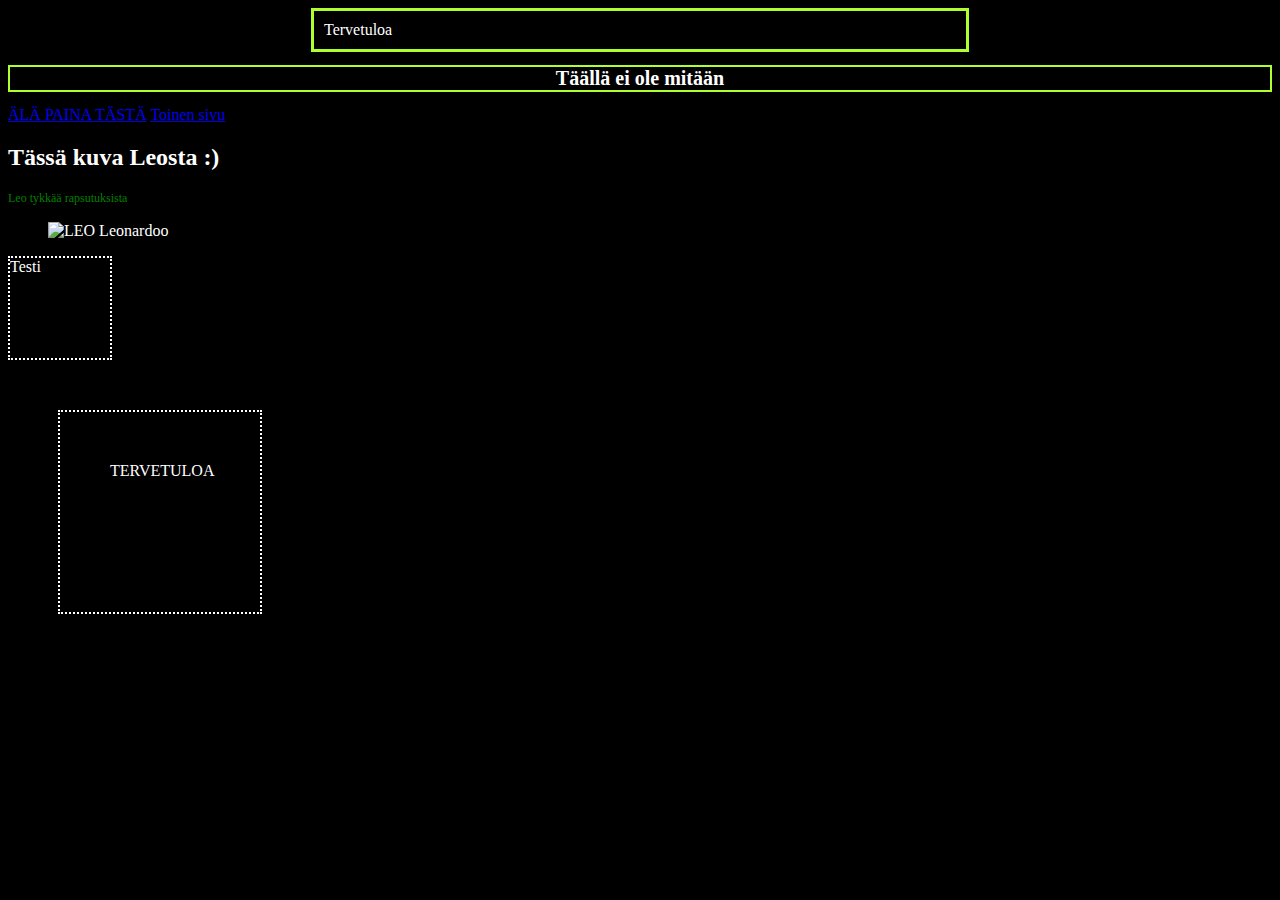
==== index.html @ c1a7e54a "Update index.html" ====
<!DOCTYPE html>
<html>
    <head>
        <meta charset="utf-8"/>
        <link rel="stylesheet" href="styles.css">
      <title>JIHUU</title>
  </head>
  <body text="white">
    <header class="center">Tervetuloa</header>
      <h1>Täällä ei ole mitään </h1>
      <a href="https://www.youtube.com/watch?v=dQw4w9WgXcQ">ÄLÄ PAINA TÄSTÄ</a>
      <right>
      <a href="second.html">Toinen sivu</a>
</right>
      <h2>Tässä kuva Leosta :)</h2>
      <p>Leo tykkää rapsutuksista </p>
       <figure>
          <img src="https://github.com/virtanenjarmonpoika/petterinmaailma/blob/main/githubimages/leo.jpg?raw=true" alt="LEO">
          <figurecaption>Leonardoo</figurecaption>
          </figure>
      <div class="kuvio">Testi</div>
      <div class="header">TERVETULOA</div>
  </body>
</html>
---- styles.css ----
body {
  color: white;
  background-color: black;
}
h1 {
  font-size: 20px;
  border: solid;
  border-color: greenyellow;
  border-width: 2px;
  text-align: center;
}
p {
  color: green;
  font-size: 12px;
}
div {
  border-style: dotted;
  border-width: 2px;
  width: 100px;
  height: 100px;
}
.numbers-to-letters {list-style: lower-alpha;}
.dots-to-squares {list-style: square;}
div.header {
  padding: 50px;
  margin: 50px;
}
.center {
  margin: auto;
  width: 50%;
  border: 3px solid greenyellow;
  padding: 10px;
  border-style: solid;
}
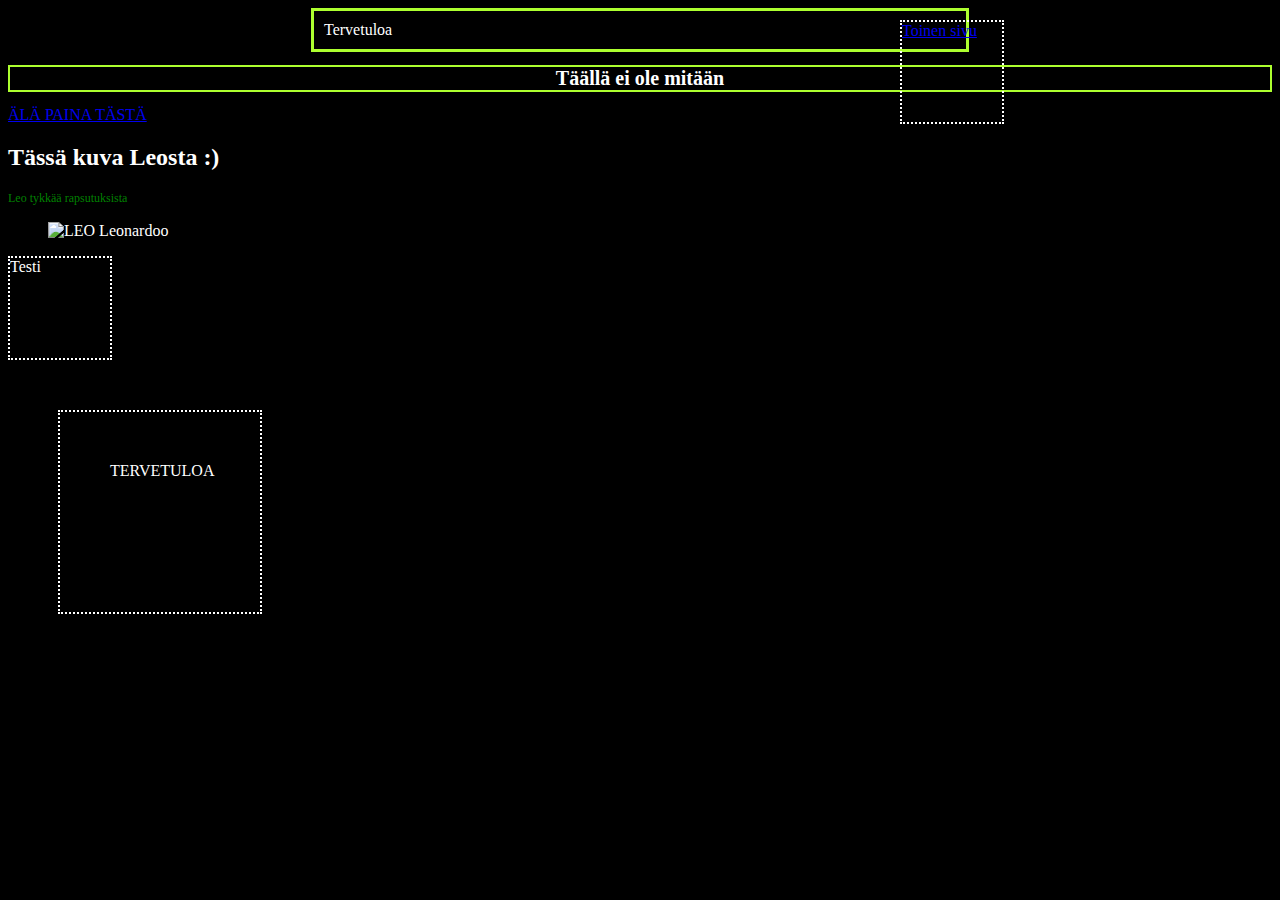
==== commit 7c4ffd94: "Update index.html" ====
--- a/index.html
+++ b/index.html
@@ -9,9 +9,9 @@
     <header class="center">Tervetuloa</header>
       <h1>Täällä ei ole mitään </h1>
       <a href="https://www.youtube.com/watch?v=dQw4w9WgXcQ">ÄLÄ PAINA TÄSTÄ</a>
-      <right>
+      <div style="position:absolute;top:20px; left:900px">
       <a href="second.html">Toinen sivu</a>
-</right>
+      </div>
       <h2>Tässä kuva Leosta :)</h2>
       <p>Leo tykkää rapsutuksista </p>
        <figure>
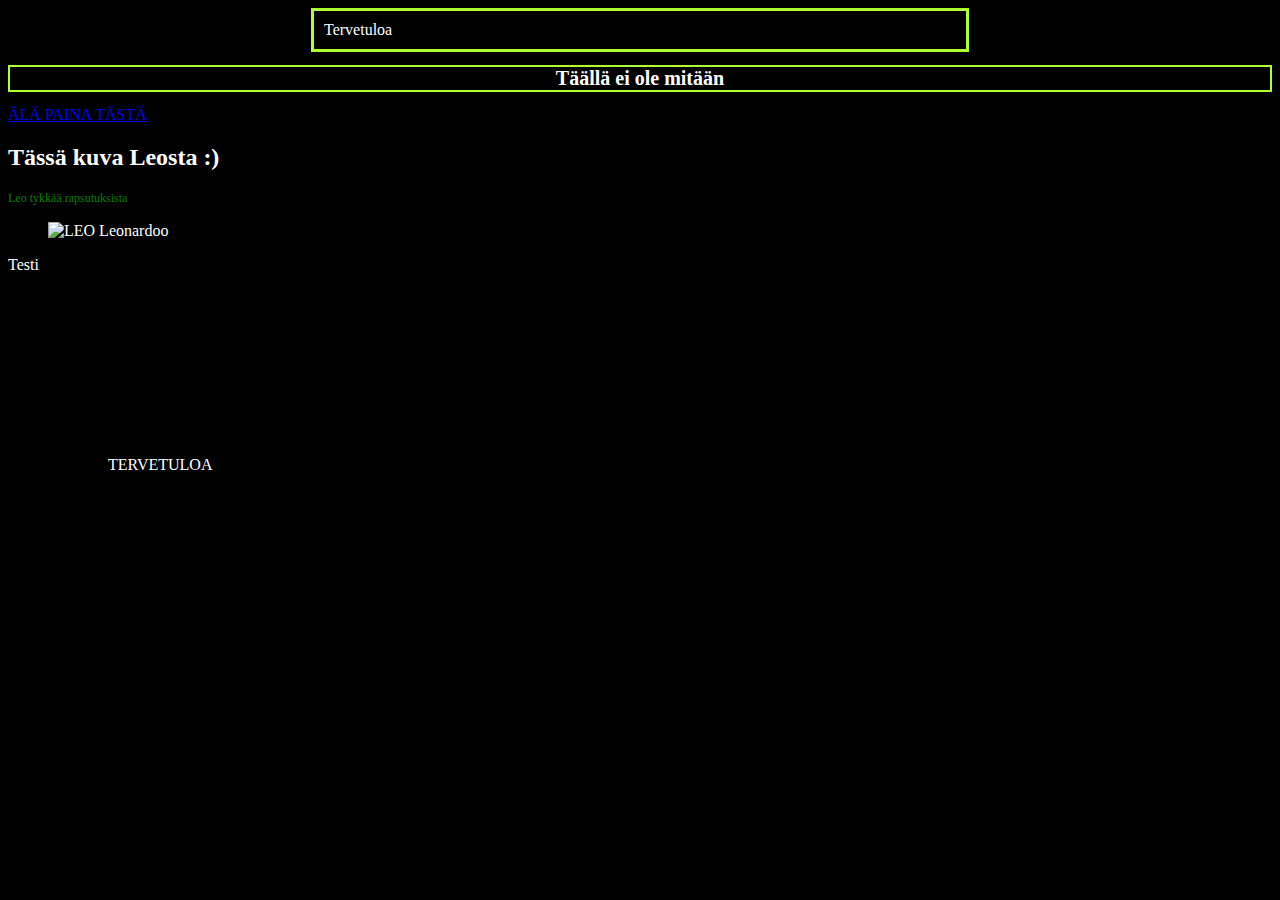
==== commit 38810571: "Update index.html" ====
--- a/index.html
+++ b/index.html
@@ -9,7 +9,7 @@
     <header class="center">Tervetuloa</header>
       <h1>Täällä ei ole mitään </h1>
       <a href="https://www.youtube.com/watch?v=dQw4w9WgXcQ">ÄLÄ PAINA TÄSTÄ</a>
-      <div style="position:absolute;top:20px; left:900px">
+      <div style="position:absolute;top:20px; left:1500px">
       <a href="second.html">Toinen sivu</a>
       </div>
       <h2>Tässä kuva Leosta :)</h2>
--- a/styles.css
+++ b/styles.css
@@ -14,7 +14,7 @@
   font-size: 12px;
 }
 div {
-  border-style: dotted;
+  border-style: none;
   border-width: 2px;
   width: 100px;
   height: 100px;
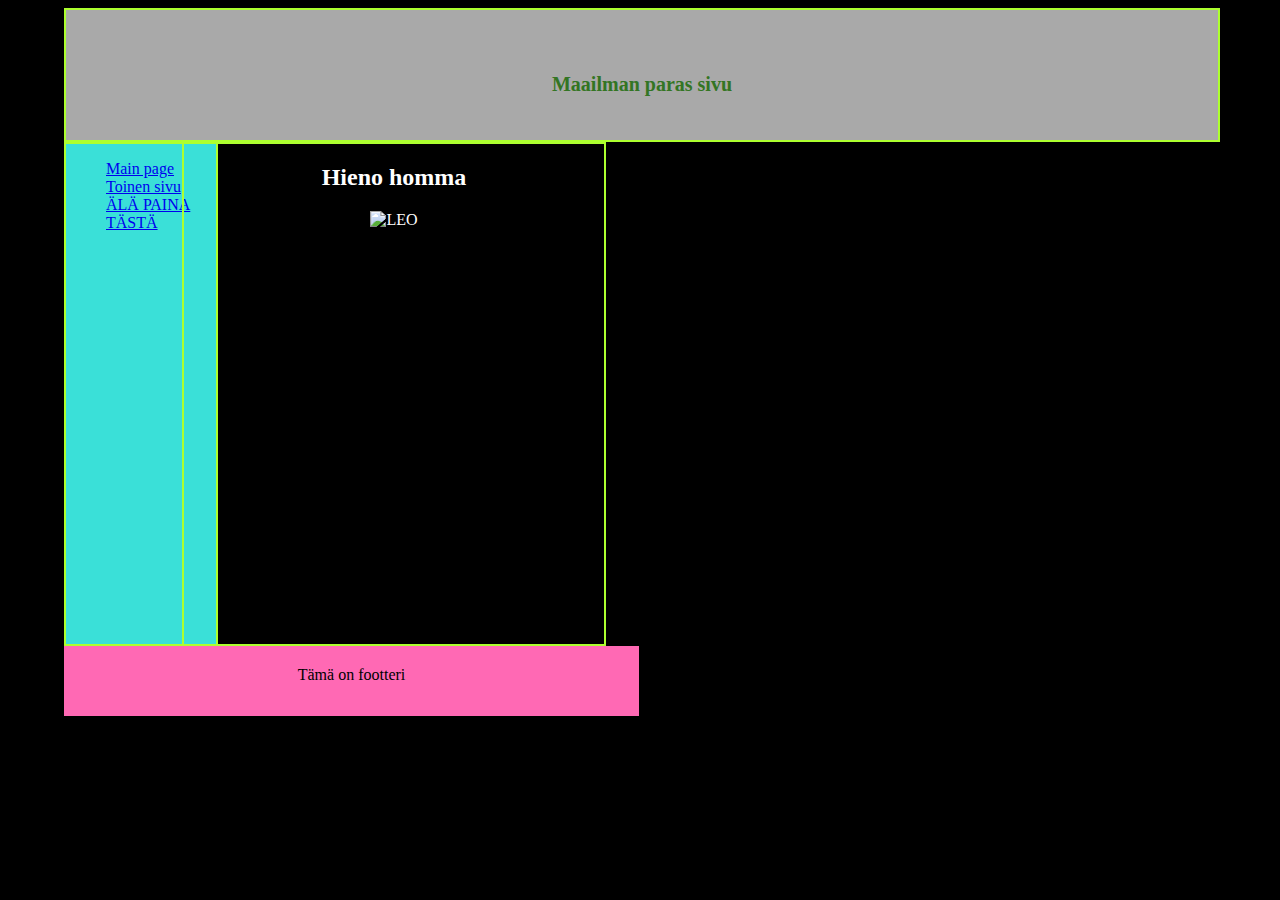
==== commit 465cdf26: "Update index.html" ====
--- a/index.html
+++ b/index.html
@@ -6,19 +6,19 @@
       <title>JIHUU</title>
   </head>
   <body text="white">
-    <header class="center">Tervetuloa</header>
-      <h1>Täällä ei ole mitään </h1>
+    <div id="headeri"><h1>Maailman paras sivu </h1></div>
+    <div id="navi">
+      <ul>
+      <a href="index.html">Main page</a>
+      <a href="second.html">Toinen sivu</a>
       <a href="https://www.youtube.com/watch?v=dQw4w9WgXcQ">ÄLÄ PAINA TÄSTÄ</a>
-      <div style="position:absolute;top:20px; left:1500px">
-      <a href="second.html">Toinen sivu</a>
-      </div>
-      <h2>Tässä kuva Leosta :)</h2>
-      <p>Leo tykkää rapsutuksista </p>
-       <figure>
-          <img src="https://github.com/virtanenjarmonpoika/petterinmaailma/blob/main/githubimages/leo.jpg?raw=true" alt="LEO">
-          <figurecaption>Leonardoo</figurecaption>
-          </figure>
-      <div class="kuvio">Testi</div>
-      <div class="header">TERVETULOA</div>
+      </ul>
+    </div>
+    <div id="maini"><h2>Hieno homma</h2>
+      <img src="https://github.com/virtanenjarmonpoika/petterinmaailma/blob/main/githubimages/leo.jpg?raw=true" alt="LEO">
+    </div>
+    <div id="footteri">
+      Tämä on footteri
+    </div> 
   </body>
 </html>
--- a/styles.css
+++ b/styles.css
@@ -1,17 +1,28 @@
 body {
   color: white;
   background-color: black;
+  width: 90%;
+  margin-left: auto;
+  margin-right: auto;
 }
 h1 {
   font-size: 20px;
-  border: solid;
-  border-color: greenyellow;
-  border-width: 2px;
   text-align: center;
+  padding-top: 50px;
+  padding-bottom: 50px;
+  
 }
 p {
   color: green;
   font-size: 12px;
+  background-color: aliceblue;
+  border: chartreuse;
+  border-radius: 10px;
+  padding-top: 50px;
+  padding-right: 50px;
+  padding-bottom: 50px;
+  padding-left: 50px;
+
 }
 div {
   border-style: none;
@@ -31,4 +42,41 @@
   border: 3px solid greenyellow;
   padding: 10px;
   border-style: solid;
+}
+#headeri {
+  width: 100%;
+  height: 100px;
+  background-color: darkgrey;
+  text-align: center;
+  border-style: solid;
+  border-color: greenyellow;
+  padding-bottom: 30px;
+  color: rgb(51, 117, 35)
+}
+#navi {
+  width: 150px;
+  height: 500px;
+  background-color: rgb(58, 224, 216);
+  border-style: solid;
+  border-color: greenyellow
+}
+#maini {
+  float: right;
+  border-style: solid;
+  position: absolute;
+  top: 142px;
+  left: 182px;
+  height: 500px;
+  width: 420px;
+  text-align: center;
+  border-color: greenyellow;
+  
+}
+#footteri {
+  height: 50px;
+  width: 575px;
+  background-color: hotpink;
+  color: black;
+  text-align: center;
+  padding-top: 20px;
 }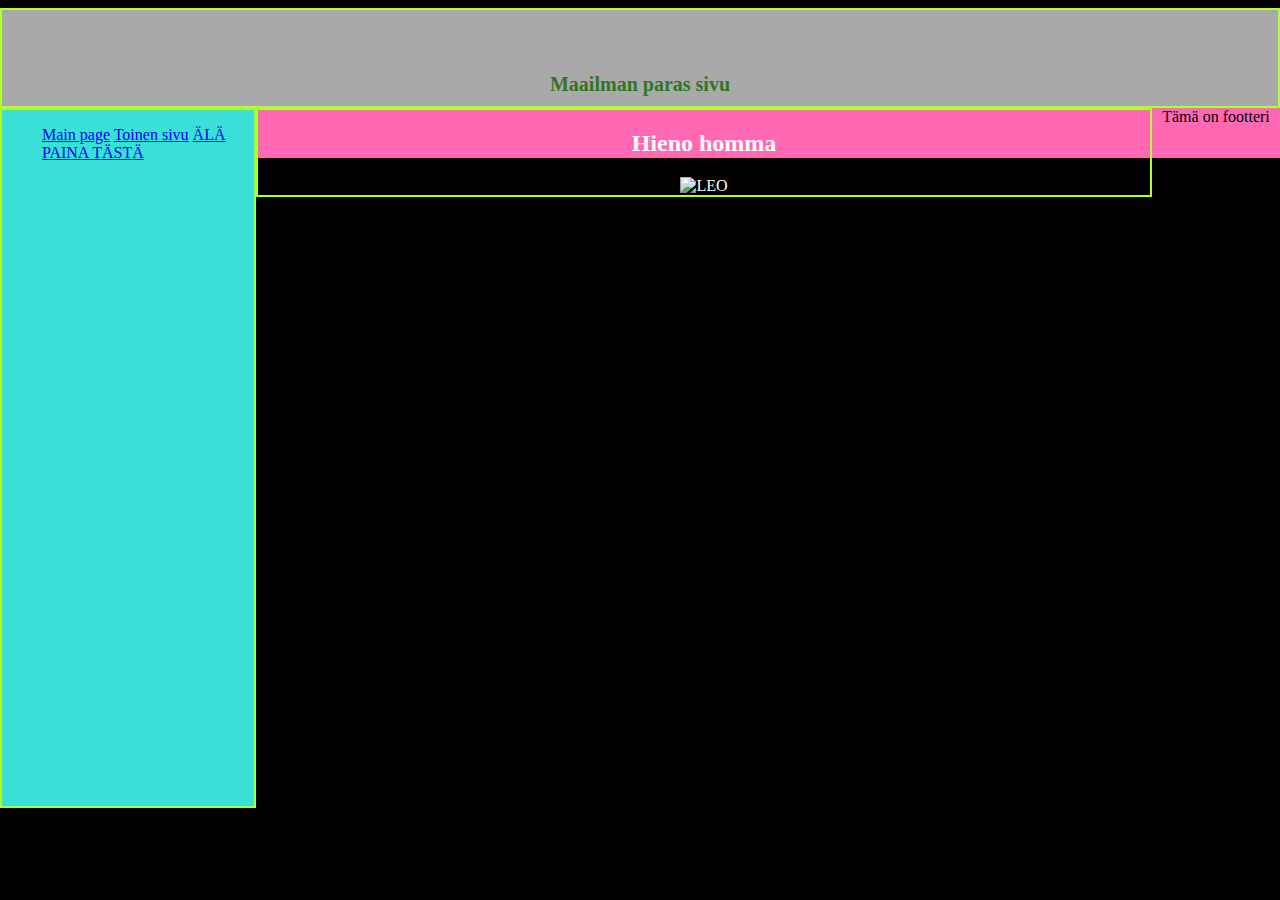
==== commit 8bcbe136: "Update index.html" ====
--- a/index.html
+++ b/index.html
@@ -2,6 +2,7 @@
 <html>
     <head>
         <meta charset="utf-8"/>
+        <meta name="viewport" content="width=device-width, initial scale=1">
         <link rel="stylesheet" href="styles.css">
       <title>JIHUU</title>
   </head>
--- a/styles.css
+++ b/styles.css
@@ -1,9 +1,11 @@
 body {
   color: white;
   background-color: black;
-  width: 90%;
+  width: 100%;
   margin-left: auto;
   margin-right: auto;
+ 
+
 }
 h1 {
   font-size: 20px;
@@ -44,7 +46,7 @@
   border-style: solid;
 }
 #headeri {
-  width: 100%;
+  width: auto;
   height: 100px;
   background-color: darkgrey;
   text-align: center;
@@ -54,29 +56,31 @@
   color: rgb(51, 117, 35)
 }
 #navi {
-  width: 150px;
-  height: 500px;
+  width: 20%;
+  height: 700px;
   background-color: rgb(58, 224, 216);
   border-style: solid;
-  border-color: greenyellow
+  border-color: greenyellow;
+  float: left;
+  text-align: left;
+  padding-right: 20px;
+
 }
 #maini {
-  float: right;
+  float: left;
   border-style: solid;
-  position: absolute;
-  top: 142px;
-  left: 182px;
-  height: 500px;
-  width: 420px;
+  height: auto;
+  width: 70%;
   text-align: center;
   border-color: greenyellow;
   
 }
 #footteri {
   height: 50px;
-  width: 575px;
+  width: auto;
   background-color: hotpink;
   color: black;
   text-align: center;
-  padding-top: 20px;
+}
+* {box-sizing: border-box;
 }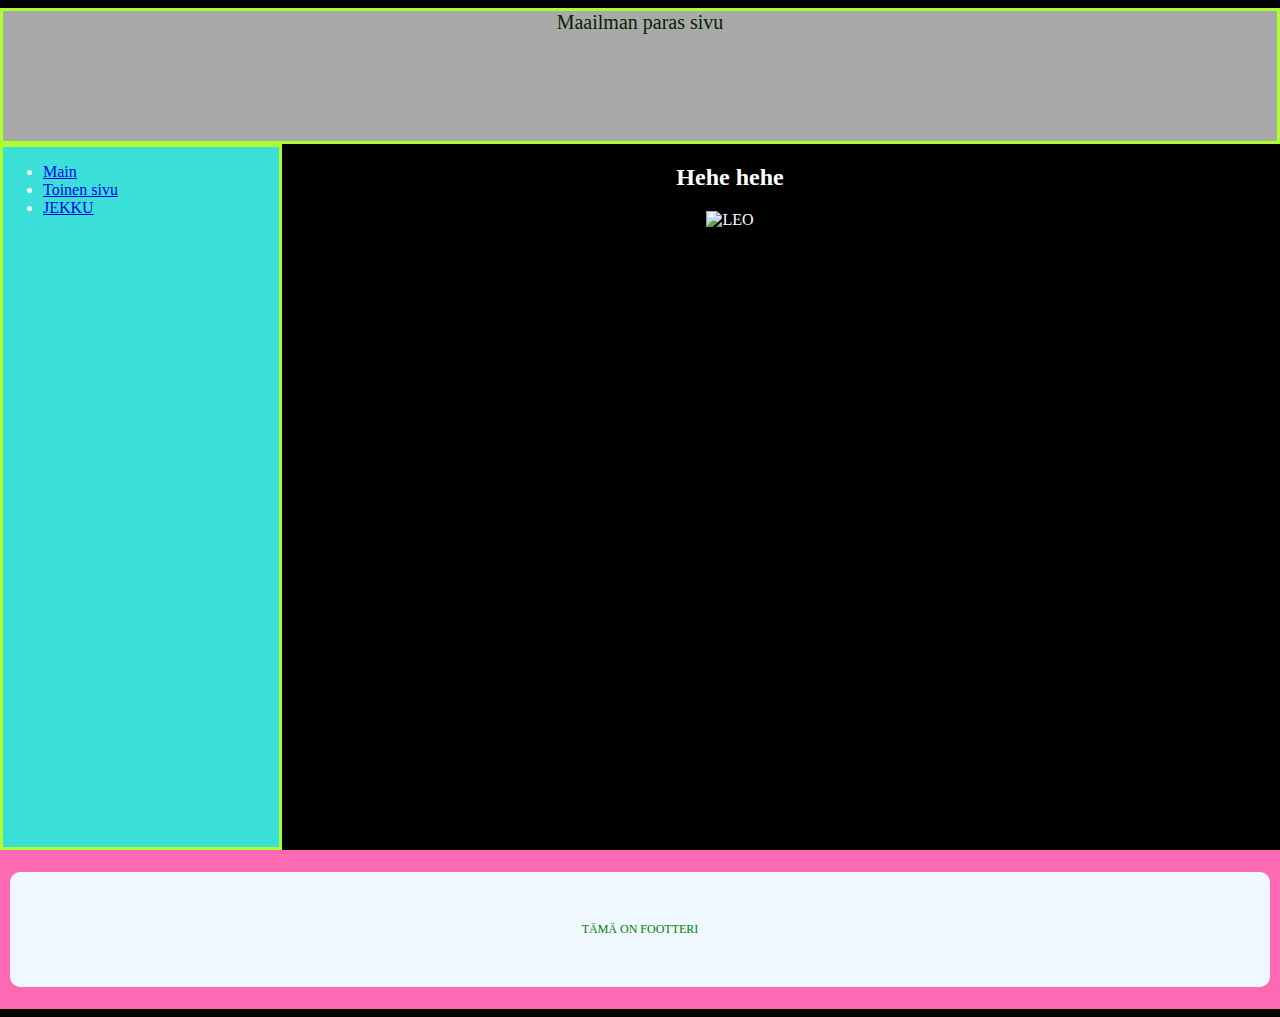
==== commit 2af933a4: "Update index.html" ====
--- a/index.html
+++ b/index.html
@@ -2,24 +2,26 @@
 <html>
     <head>
         <meta charset="utf-8"/>
-        <meta name="viewport" content="width=device-width, initial scale=1">
         <link rel="stylesheet" href="styles.css">
       <title>JIHUU</title>
   </head>
-  <body text="white">
-    <div id="headeri"><h1>Maailman paras sivu </h1></div>
-    <div id="navi">
-      <ul>
-      <a href="index.html">Main page</a>
-      <a href="second.html">Toinen sivu</a>
-      <a href="https://www.youtube.com/watch?v=dQw4w9WgXcQ">ÄLÄ PAINA TÄSTÄ</a>
-      </ul>
-    </div>
-    <div id="maini"><h2>Hieno homma</h2>
-      <img src="https://github.com/virtanenjarmonpoika/petterinmaailma/blob/main/githubimages/leo.jpg?raw=true" alt="LEO">
-    </div>
-    <div id="footteri">
-      Tämä on footteri
-    </div> 
+<header>Maailman paras sivu
+</header>
+<section>
+<nav>
+  <ul>
+    <li><a href="index.html">Main</a></li>
+    <li><a href="second.html">Toinen sivu</a></li>
+    <li><a href="https://www.youtube.com/watch?v=dQw4w9WgXcQ">JEKKU</a></li>
+  </ul>
+</nav>
+<article>
+<h2>Hehe hehe</h2>
+<img src="https://github.com/virtanenjarmonpoika/petterinmaailma/blob/main/githubimages/leo.jpg?raw=true" alt="LEO">
+</article>
+</section>
+<footer>
+  <p>TÄMÄ ON FOOTTERI</p>
+</footer>
   </body>
 </html>
--- a/styles.css
+++ b/styles.css
@@ -45,7 +45,7 @@
   padding: 10px;
   border-style: solid;
 }
-#headeri {
+header {
   width: auto;
   height: 100px;
   background-color: darkgrey;
@@ -53,9 +53,11 @@
   border-style: solid;
   border-color: greenyellow;
   padding-bottom: 30px;
-  color: rgb(51, 117, 35)
+  color: rgb(7, 34, 0);
+  font-size: 20px;
+  margin: auto;
 }
-#navi {
+nav {
   width: 20%;
   height: 700px;
   background-color: rgb(58, 224, 216);
@@ -66,21 +68,23 @@
   padding-right: 20px;
 
 }
-#maini {
+article {
   float: left;
-  border-style: solid;
+  border-style: none;
   height: auto;
   width: 70%;
   text-align: center;
   border-color: greenyellow;
   
 }
-#footteri {
-  height: 50px;
-  width: auto;
-  background-color: hotpink;
-  color: black;
-  text-align: center;
+footer {
+background-color: hotpink;
+padding: 10px;
+text-align: center;
+color: black;
 }
-* {box-sizing: border-box;
+section::after {
+  content: "";
+  display: table;
+  clear: both;
 }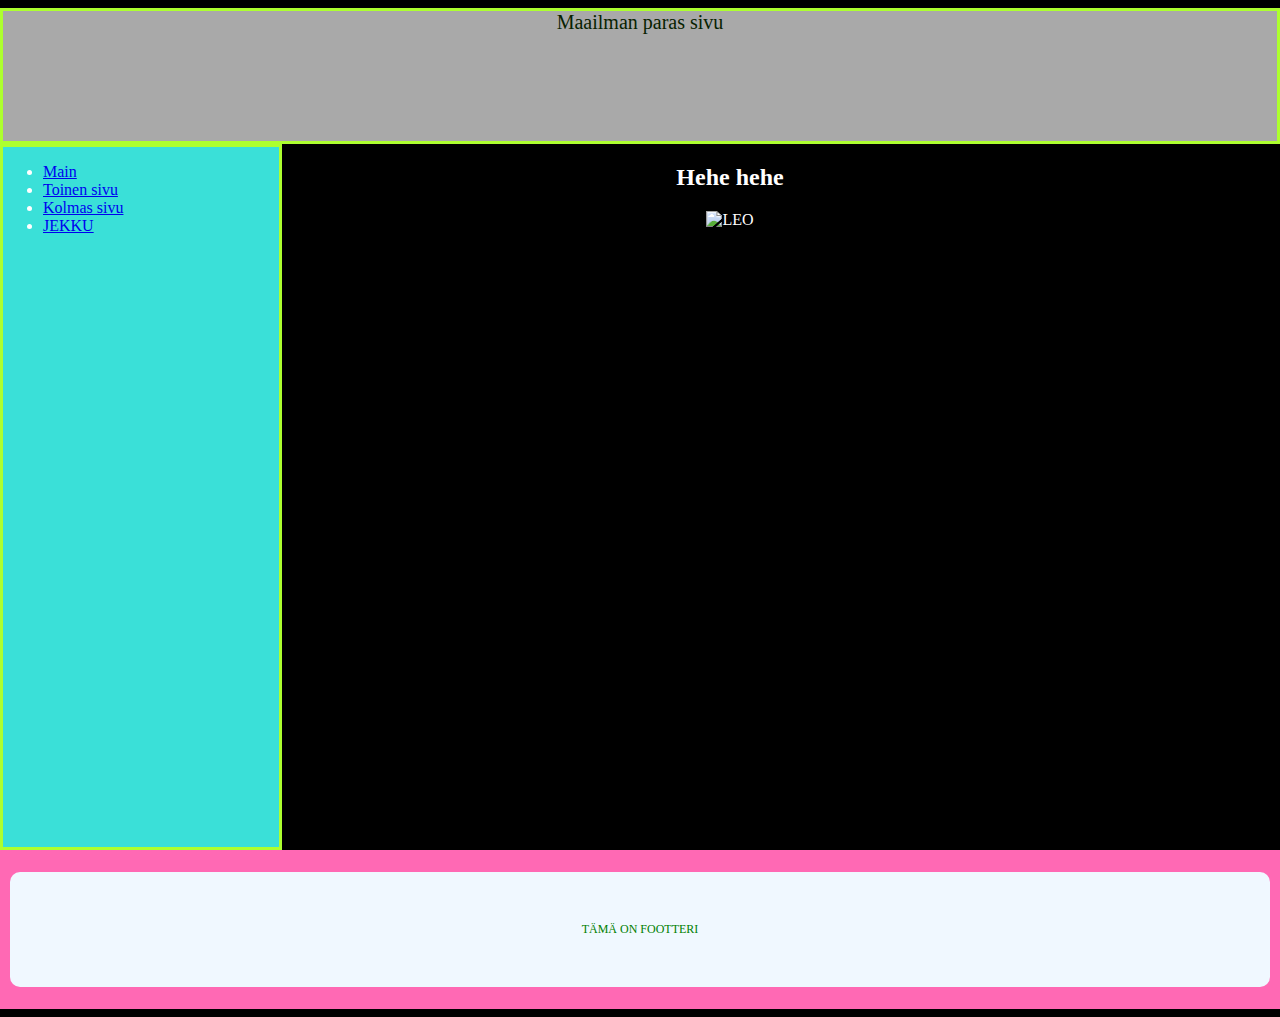
==== commit 2995c6d8: "Update index.html" ====
--- a/index.html
+++ b/index.html
@@ -12,7 +12,9 @@
   <ul>
     <li><a href="index.html">Main</a></li>
     <li><a href="second.html">Toinen sivu</a></li>
-    <li><a href="https://www.youtube.com/watch?v=dQw4w9WgXcQ">JEKKU</a></li>
+    <li><a href="third.html">Kolmas sivu</a>
+    <li><a href="https://www.youtube.com/watch?v=dQw4w9WgXcQ">JEKKU</a>
+    </li>
   </ul>
 </nav>
 <article>
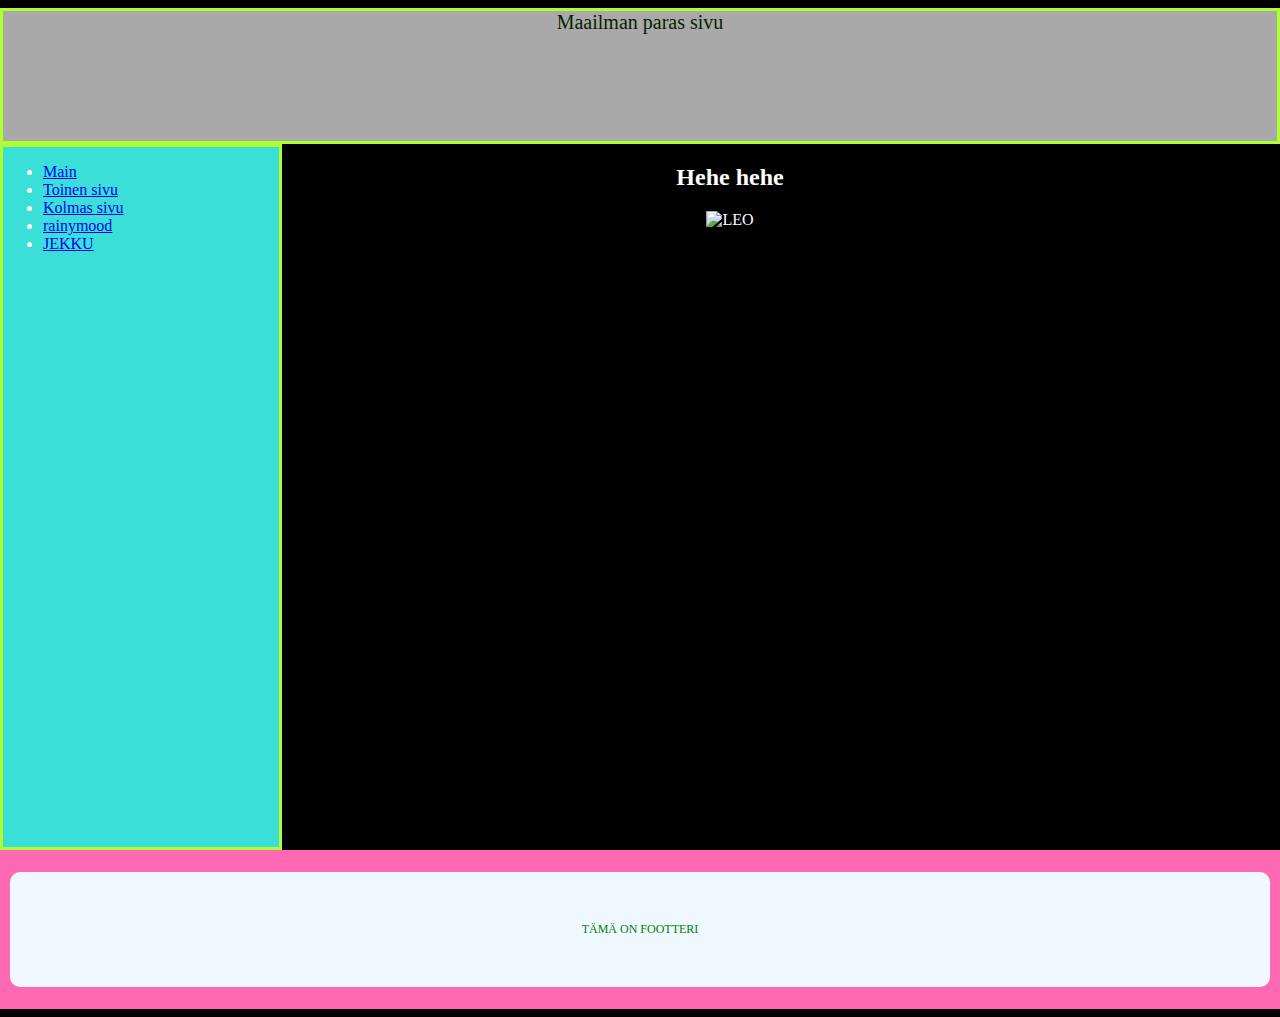
==== commit 2419c74e: "Update index.html" ====
--- a/index.html
+++ b/index.html
@@ -13,7 +13,8 @@
     <li><a href="index.html">Main</a></li>
     <li><a href="second.html">Toinen sivu</a></li>
     <li><a href="third.html">Kolmas sivu</a>
-    <li><a href="https://www.youtube.com/watch?v=dQw4w9WgXcQ">JEKKU</a>
+      <li><a href="https://rainymood.com" target="_blank">rainymood</a></li>
+    <li><a href="https://www.youtube.com/watch?v=dQw4w9WgXcQ" target="_blank">JEKKU</a>
     </li>
   </ul>
 </nav>
